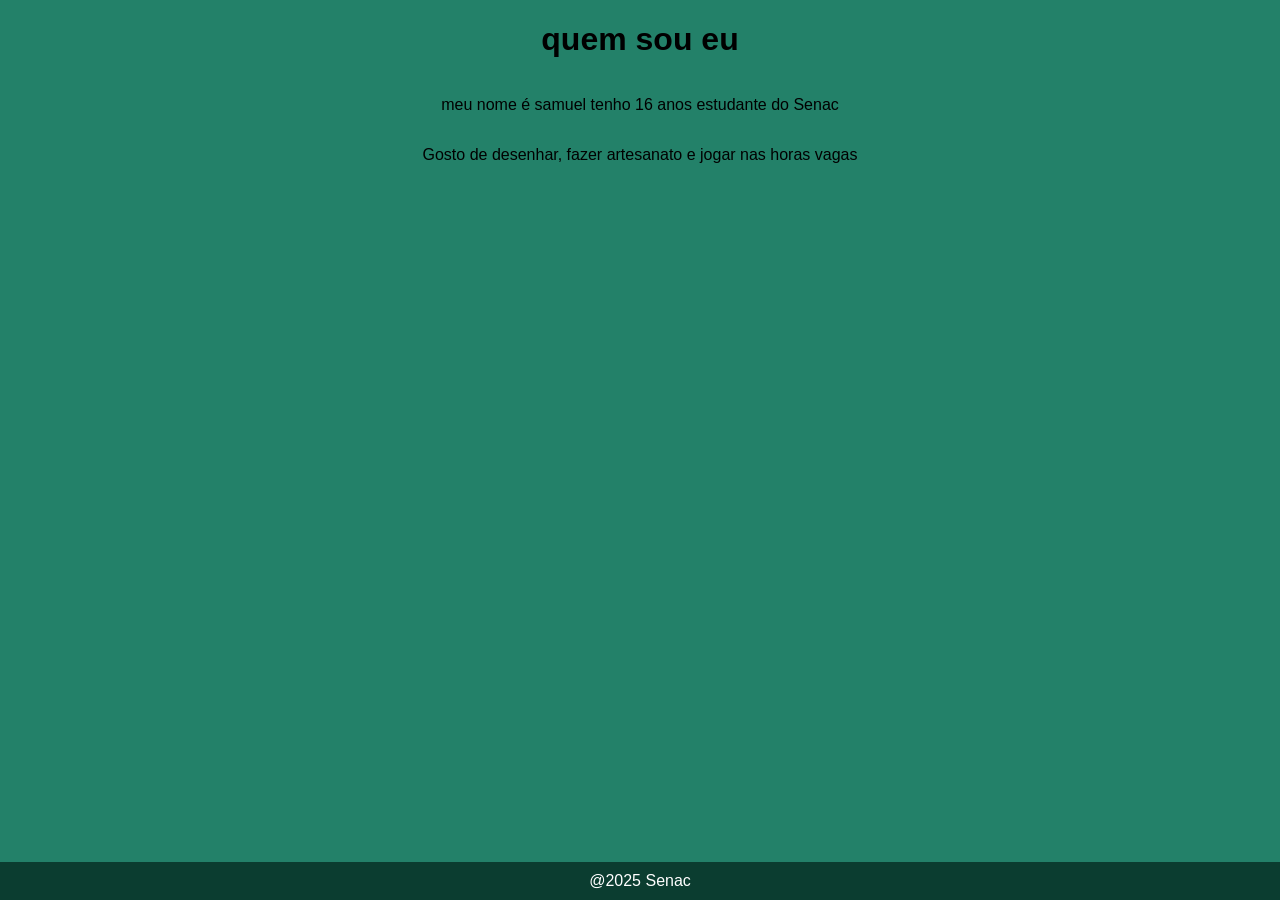
==== sobre_mim.html @ 639d127f "tudo" ====
<!DOCTYPE html>
<html lang="en">
<head>
    <meta charset="UTF-8">
    <meta name="viewport" content="width=device-width, initial-scale=1.0">
    <title>Document</title>
</head>
<body>
     <h1><strong>quem sou eu</strong></h1>
     <p>meu nome é samuel tenho 16 anos estudante do Senac</p>
        <p>Gosto de desenhar, fazer artesanato e jogar nas horas vagas</p>
 <footer>@2025 Senac</footer>
</body>
</html>

<style>
  
    body {
     background-color: rgb(35, 129, 105);
  color: rgb(0, 0, 0);
  font-family: Arial, sans-serif;
  margin: 0;
  padding: 0;
  display: flex;
  flex-direction: column;
  min-height: 100vh;
  align-items: center;
  text-align: center;
}
    footer {
  margin-top: auto;
  background-color: #0b3d30;
  padding: 10px;
  width: 100%;
  text-align: center;
  position: sticky;
  bottom: 0;
  color: white;
}
</style>
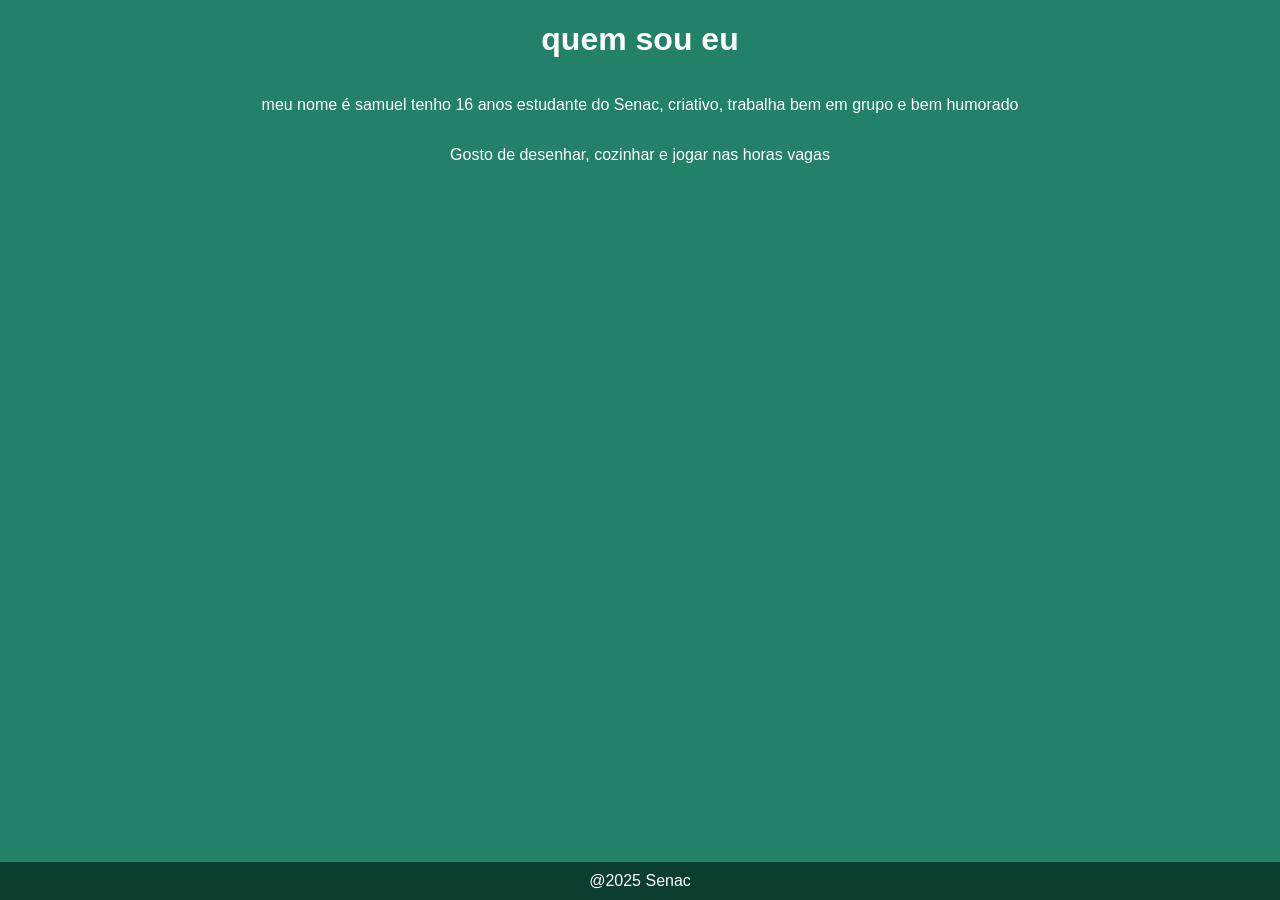
==== commit f6d91fca: "index" ====
--- a/sobre_mim.html
+++ b/sobre_mim.html
@@ -7,8 +7,9 @@
 </head>
 <body>
      <h1><strong>quem sou eu</strong></h1>
-     <p>meu nome é samuel tenho 16 anos estudante do Senac</p>
-        <p>Gosto de desenhar, fazer artesanato e jogar nas horas vagas</p>
+     <p>meu nome é samuel tenho 16 anos estudante do Senac, criativo, trabalha bem em grupo e bem humorado</p>
+        <p>Gosto de desenhar, cozinhar e jogar nas horas vagas</p>
+
  <footer>@2025 Senac</footer>
 </body>
 </html>
@@ -17,7 +18,7 @@
   
     body {
      background-color: rgb(35, 129, 105);
-  color: rgb(0, 0, 0);
+  color: rgb(255, 255, 255);
   font-family: Arial, sans-serif;
   margin: 0;
   padding: 0;
